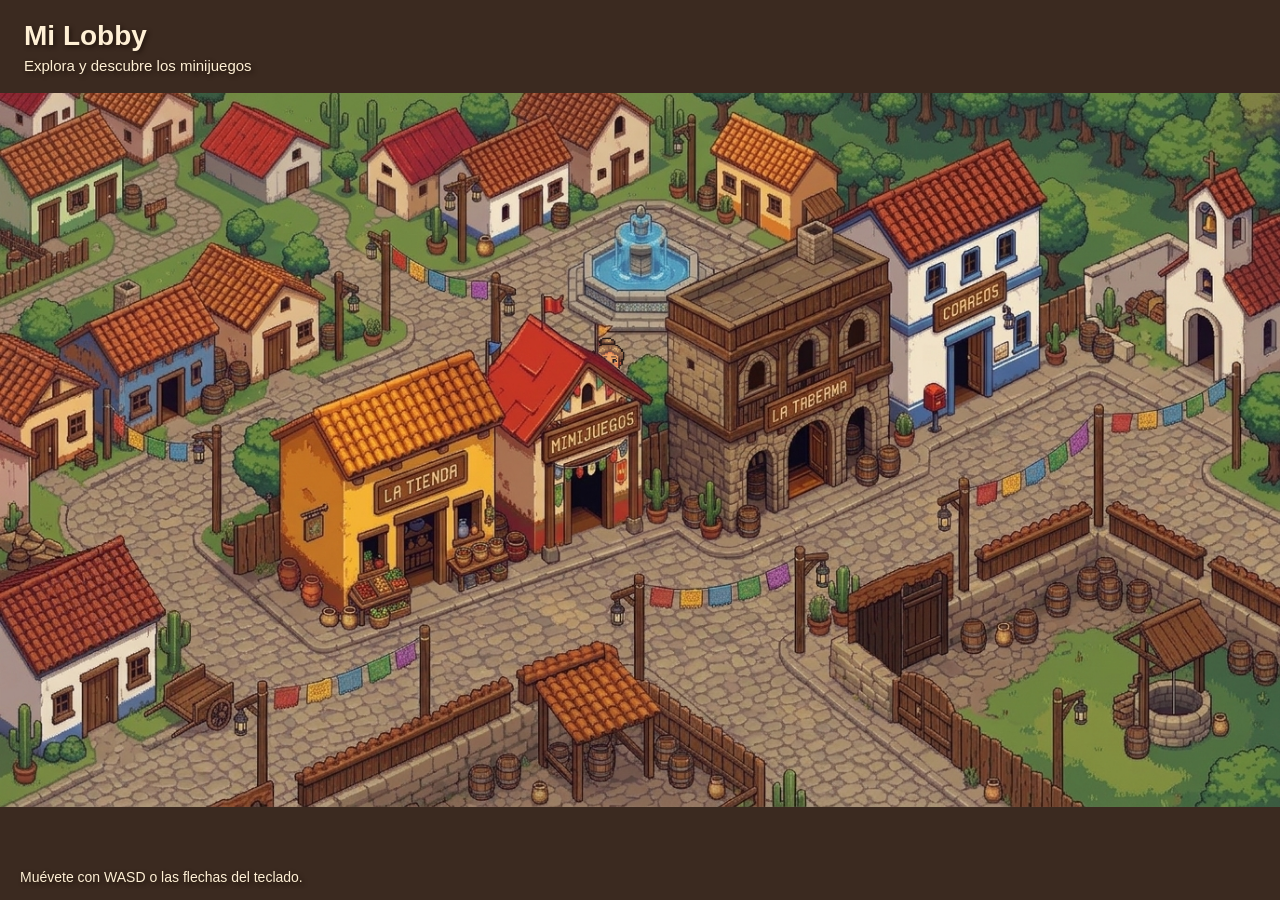
==== lobby/index.html @ 89bf1264 "Lobby" ====
<!DOCTYPE html>
<html lang="es">
<head>
  <meta charset="UTF-8">
  <meta name="viewport" content="width=device-width, initial-scale=1.0">
  <title>Lobby</title>
  <link rel="stylesheet" href="index.css">
</head>
<body>

  <main class="contenedor-juego">

    <header class="encabezado">
      <h1>Mi Lobby</h1>
      <p>Explora y descubre los minijuegos</p>
    </header>

    <section id="zona-juego">
      <canvas id="lobby" width="960" height="540"></canvas>

      <div id="interaccion" hidden>
        <p id="nombre-minijuego">Minijuego disponible</p>
        <button id="btn-jugar">Entrar al minijuego</button>
      </div>
    </section>

    <footer>
      Muévete con WASD o las flechas del teclado.
    </footer>

  </main>

  <script src="lobby.js"></script>
</body>
</html>
---- lobby/index.css ----
* {
  margin: 0;
  padding: 0;
  box-sizing: border-box;
}

html,
body {
  width: 100%;
  height: 100%;
  overflow: hidden;
  background-color: #3b2a20;
  color: #fff3df;
  font-family: Arial, sans-serif;
}

.contenedor-juego {
  width: 100vw;
  height: 100vh;
  position: relative;
  overflow: hidden;
}

.encabezado {
  position: absolute;
  top: 20px;
  left: 24px;
  z-index: 2;
  color: #fff0d5;
  text-shadow: 2px 2px 4px #24170f;
  pointer-events: none;
}

.encabezado h1 {
  font-size: 28px;
  margin-bottom: 5px;
}

.encabezado p {
  font-size: 15px;
}

#zona-juego {
  position: absolute;
  inset: 0;
  width: 100%;
  height: 100%;
}

#lobby {
  display: block;
  width: 100%;
  height: 100%;
}

#interaccion {
  position: absolute;
  z-index: 3;
  bottom: 35px;
  left: 50%;
  transform: translateX(-50%);
  padding: 18px 24px;
  min-width: 280px;
  text-align: center;
  background: #493326;
  border: 2px solid #c28b55;
  border-radius: 10px;
  box-shadow: 0 4px 12px #0008;
}

#nombre-minijuego {
  margin-bottom: 12px;
  font-size: 18px;
  font-weight: bold;
  color: #ffe2b5;
}

#btn-jugar {
  padding: 12px 22px;
  border: none;
  border-radius: 6px;
  background: #a84f32;
  color: #fff5e7;
  font-size: 16px;
  font-weight: bold;
  cursor: pointer;
}

#btn-jugar:hover {
  background: #c46a43;
}

footer {
  position: absolute;
  z-index: 2;
  bottom: 15px;
  left: 20px;
  color: #fff0d5;
  font-size: 14px;
  text-shadow: 2px 2px 4px #24170f;
  pointer-events: none;
}
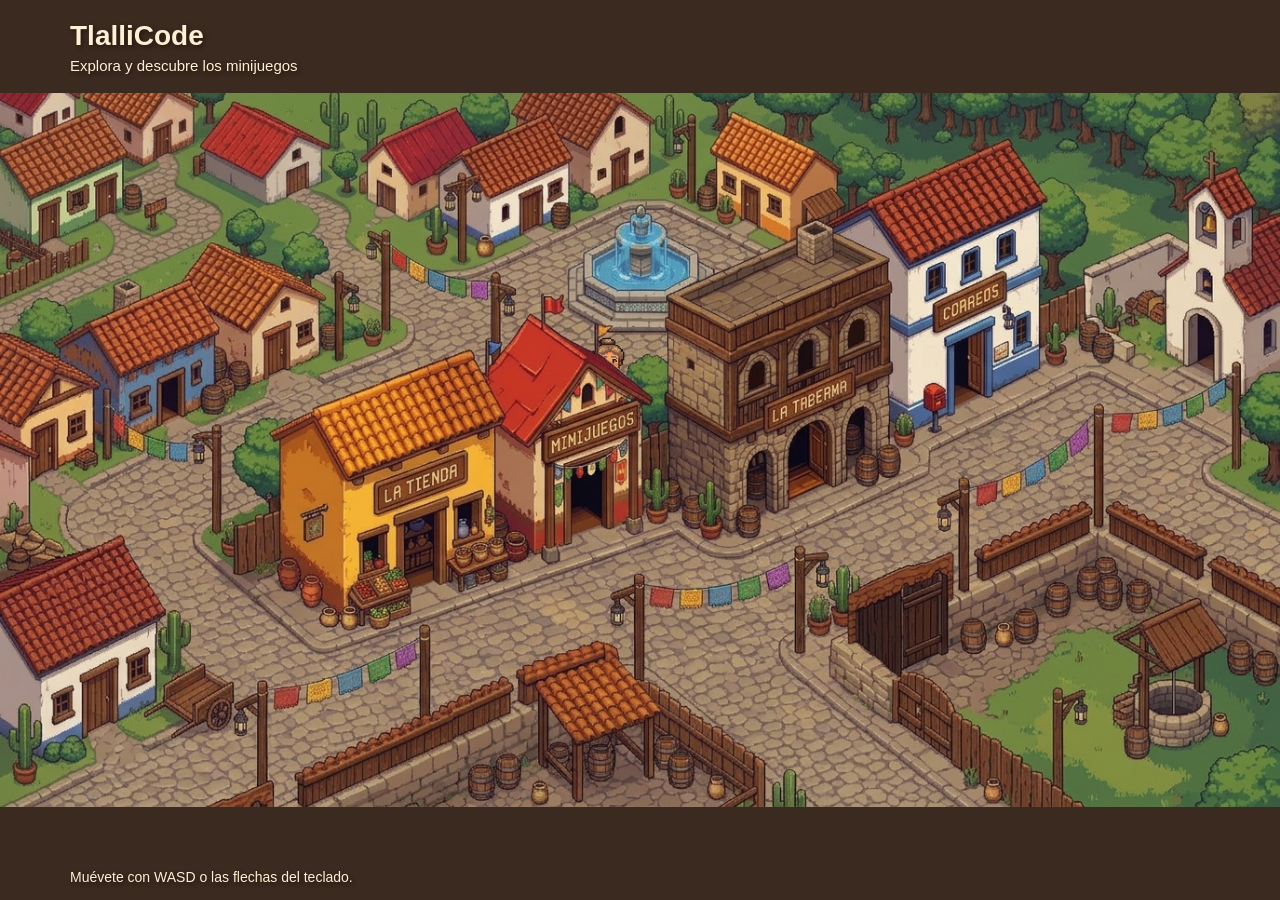
==== commit 59395e10: "Detalles minimos" ====
--- a/lobby/index.html
+++ b/lobby/index.html
@@ -4,7 +4,7 @@
 <head>
   <meta charset="UTF-8">
   <meta name="viewport" content="width=device-width, initial-scale=1.0">
-  <title>Lobby</title>
+  <title>Nehnemi</title>
   <link rel="stylesheet" href="index.css">
 </head>
 <body>
@@ -12,7 +12,7 @@
   <main class="contenedor-juego">
 
     <header class="encabezado">
-      <h1>Mi Lobby</h1>
+      <h1>TlalliCode</h1>
       <p>Explora y descubre los minijuegos</p>
     </header>
 
--- a/lobby/index.css
+++ b/lobby/index.css
@@ -25,7 +25,7 @@
 .encabezado {
   position: absolute;
   top: 20px;
-  left: 24px;
+  left: 70px;
   z-index: 2;
   color: #fff0d5;
   text-shadow: 2px 2px 4px #24170f;
@@ -95,7 +95,7 @@
   position: absolute;
   z-index: 2;
   bottom: 15px;
-  left: 20px;
+  left: 70px;
   color: #fff0d5;
   font-size: 14px;
   text-shadow: 2px 2px 4px #24170f;
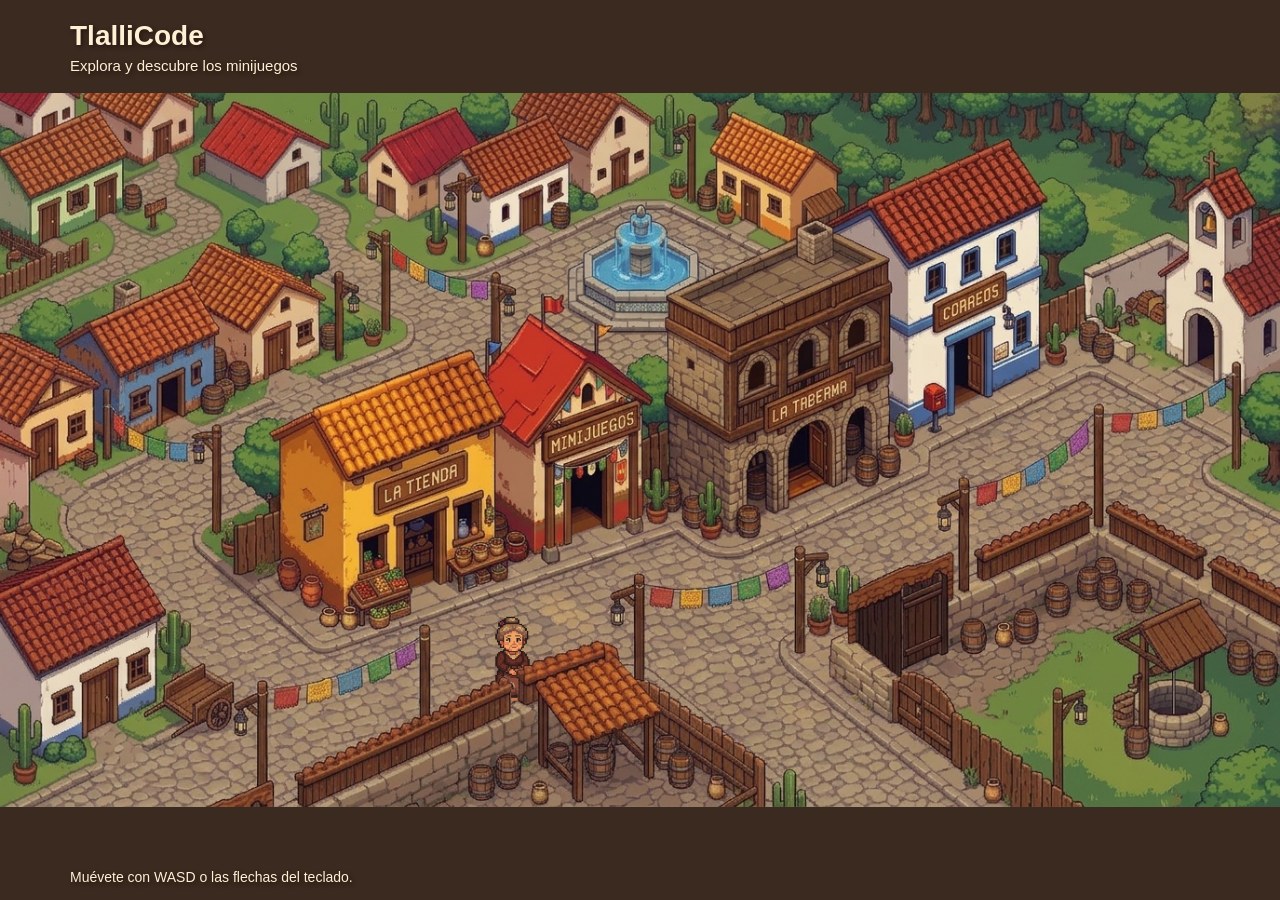
==== commit 49d6c0c0: "Se agrego botones de regreso al lobby" ====
--- a/lobby/index.html
+++ b/lobby/index.html
@@ -20,8 +20,9 @@
       <canvas id="lobby" width="960" height="540"></canvas>
 
       <div id="interaccion" hidden>
-        <p id="nombre-minijuego">Minijuego disponible</p>
-        <button id="btn-jugar">Entrar al minijuego</button>
+        <p id="nombre-minijuego">!Eligen un minijuego!</p>
+        <button id="btn-papalote">Jugar papalote</button>
+        <button id="btn-runchancla">Jugar Run Chancla</button>
       </div>
     </section>
 
--- a/lobby/index.css
+++ b/lobby/index.css
@@ -76,21 +76,53 @@
   color: #ffe2b5;
 }
 
-#btn-jugar {
+/* Estilo para los botones de los minijuegos */
+#btn-papalote,
+#btn-runchancla {
+  display: inline-block;
+  margin: 5px;
   padding: 12px 22px;
-  border: none;
-  border-radius: 6px;
+
+  border: 2px solid #c28b55;
+  border-radius: 8px;
+
   background: #a84f32;
   color: #fff5e7;
-  font-size: 16px;
+
+  font-size: 15px;
   font-weight: bold;
+  font-family: Arial, sans-serif;
+
   cursor: pointer;
+  box-shadow: 0 3px 6px #0005;
+
+  transition:
+    background-color 0.2s ease,
+    transform 0.2s ease,
+    box-shadow 0.2s ease;
 }
 
-#btn-jugar:hover {
+/* Efecto al pasar el mouse */
+#btn-papalote:hover,
+#btn-runchancla:hover {
   background: #c46a43;
+  transform: translateY(-3px);
+  box-shadow: 0 6px 10px #0006;
 }
 
+/* Efecto al presionar */
+#btn-papalote:active,
+#btn-runchancla:active {
+  transform: translateY(1px);
+  box-shadow: 0 2px 4px #0005;
+}
+
+/* Borde visible al navegar con teclado */
+#btn-papalote:focus-visible,
+#btn-runchancla:focus-visible {
+  outline: 3px solid #ffe2b5;
+  outline-offset: 3px;
+}
 footer {
   position: absolute;
   z-index: 2;
